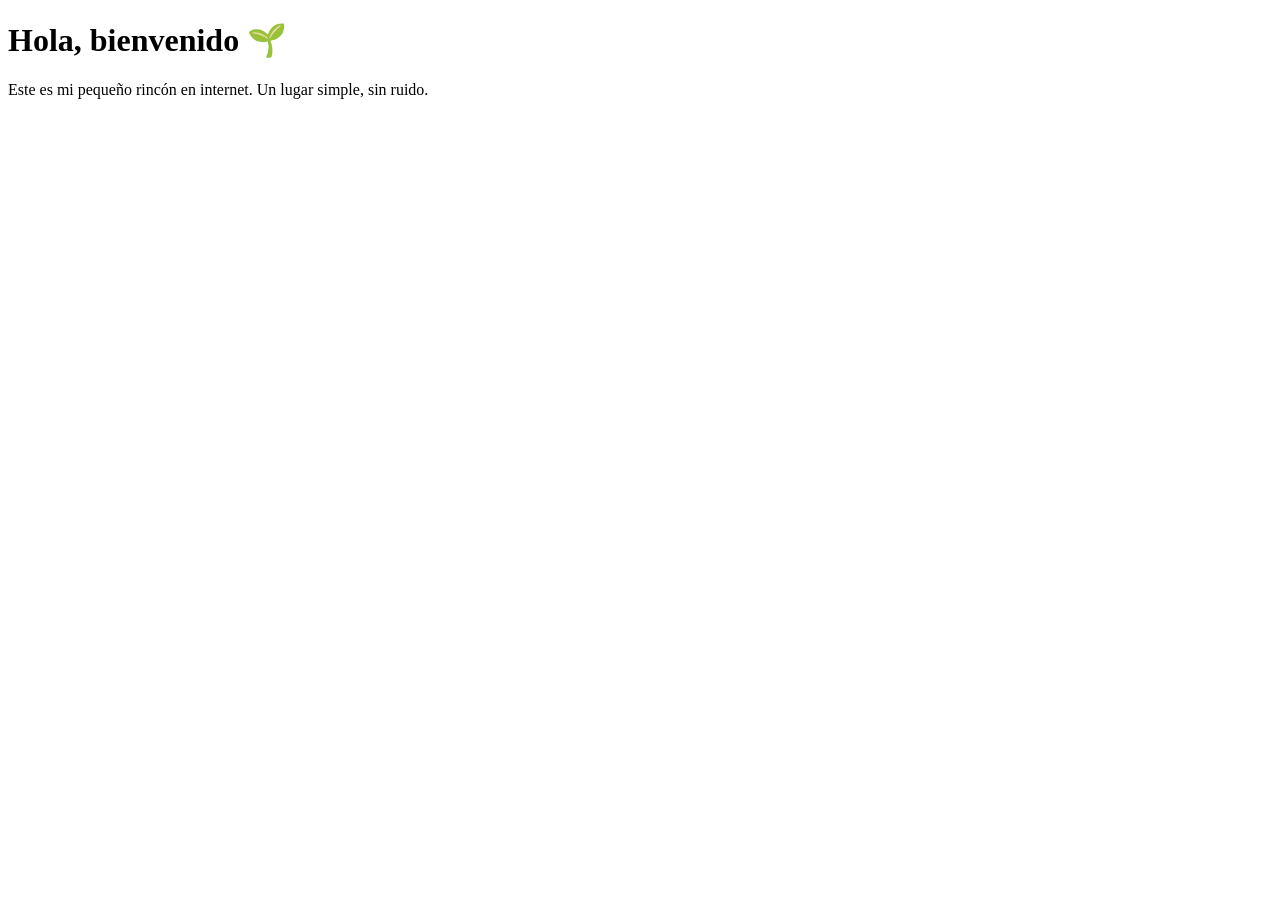
==== index.html @ d8117816 "Create index.html" ====
<!DOCTYPE html>
<html lang="es">
<head>
  <meta charset="UTF-8">
  <title>Mi espacio tranquilo</title>
  <link rel="stylesheet" href="style.css">
</head>
<body>
  <main>
    <h1>Hola, bienvenido 🌱</h1>
    <p>
      Este es mi pequeño rincón en internet.
      Un lugar simple, sin ruido.
    </p>
  </main>
</body>
</html>
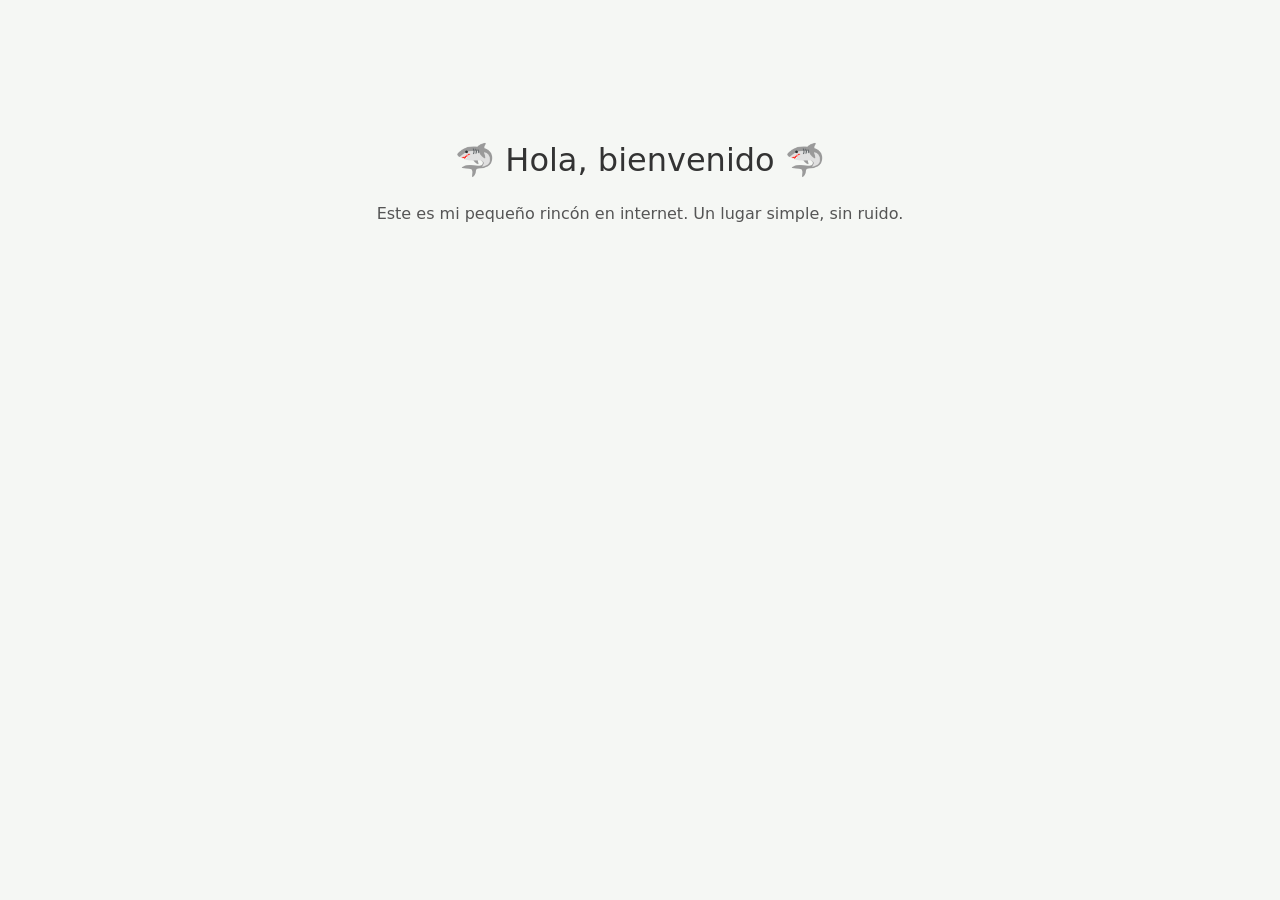
==== commit 6b822a06: "." ====
--- a/index.html
+++ b/index.html
@@ -7,7 +7,7 @@
 </head>
 <body>
   <main>
-    <h1>Hola, bienvenido 🌱</h1>
+    <h1>🦈 Hola, bienvenido 🦈</h1>
     <p>
       Este es mi pequeño rincón en internet.
       Un lugar simple, sin ruido.
--- a/style.css
+++ b/style.css
@@ -0,0 +1,22 @@
+body {
+  margin: 0;
+  font-family: system-ui, sans-serif;
+  background-color: #f5f7f4;
+  color: #333;
+}
+
+main {
+  max-width: 600px;
+  margin: 100px auto;
+  padding: 20px;
+  text-align: center;
+}
+
+h1 {
+  font-weight: 500;
+}
+
+p {
+  line-height: 1.6;
+  color: #555;
+}
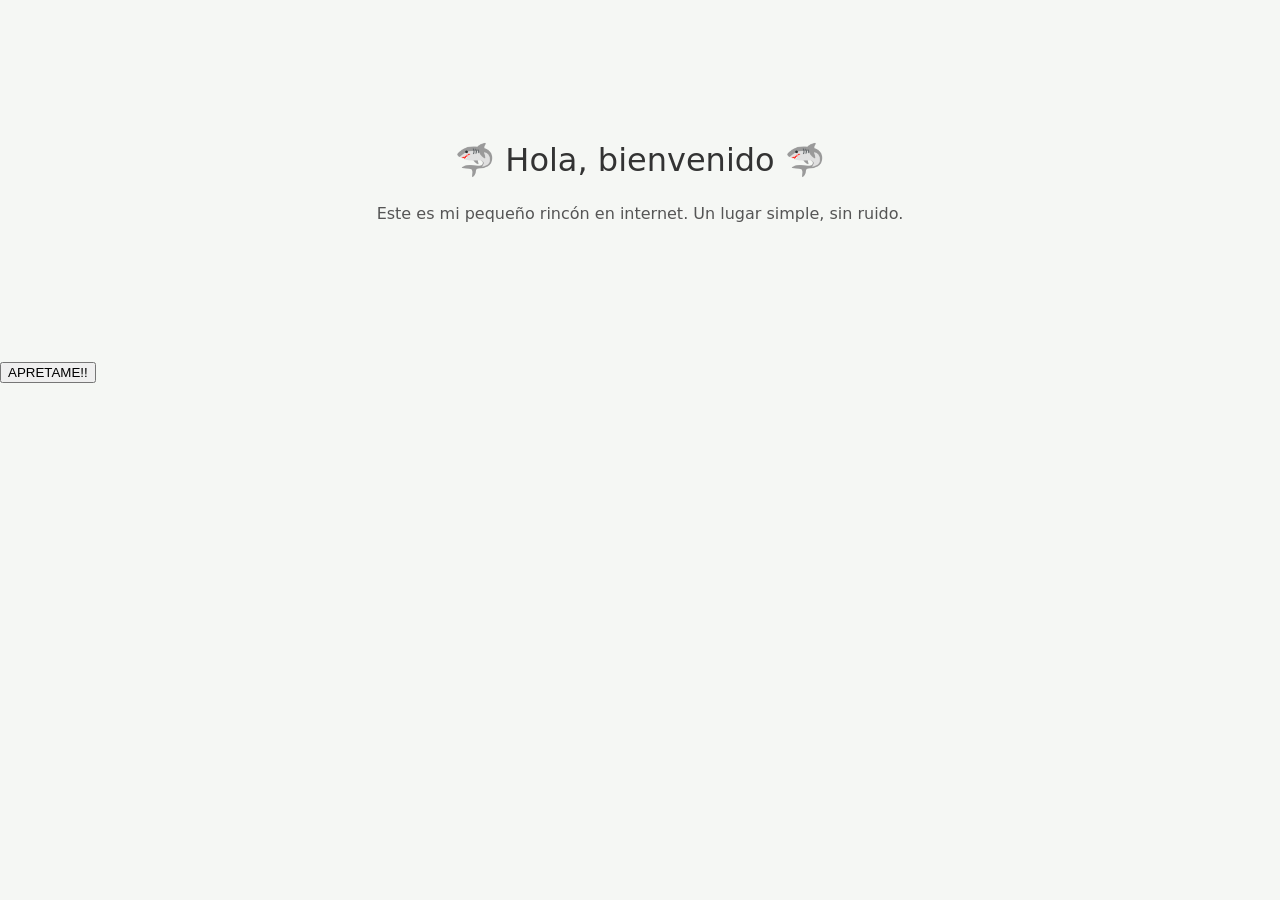
==== commit 82b9e804: "." ====
--- a/index.html
+++ b/index.html
@@ -4,6 +4,7 @@
   <meta charset="UTF-8">
   <title>Mi espacio tranquilo</title>
   <link rel="stylesheet" href="style.css">
+  <link href="backends.js">
 </head>
 <body>
   <main>
@@ -14,4 +15,6 @@
     </p>
   </main>
 </body>
+<button onclick="evento1()">APRETAME!!</button>
+<p id="mensaje"></p>
 </html>
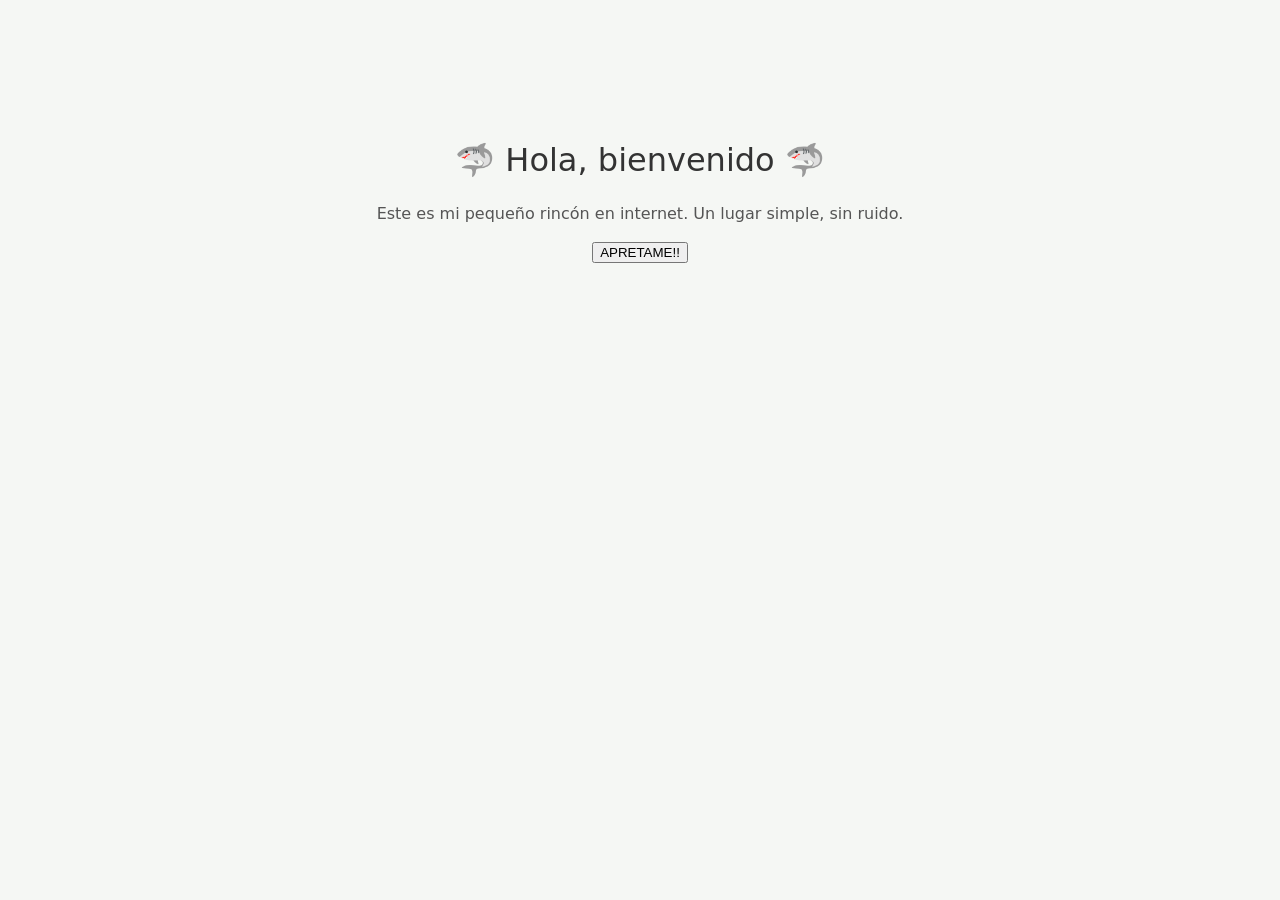
==== commit b3f9c89d: "." ====
--- a/index.html
+++ b/index.html
@@ -4,7 +4,6 @@
   <meta charset="UTF-8">
   <title>Mi espacio tranquilo</title>
   <link rel="stylesheet" href="style.css">
-  <link href="backends.js">
 </head>
 <body>
   <main>
@@ -13,8 +12,9 @@
       Este es mi pequeño rincón en internet.
       Un lugar simple, sin ruido.
     </p>
+    <button onclick="evento1()">APRETAME!!</button>
+    <p id="mensaje"></p>
   </main>
+  <script src="backends.js"></script>
 </body>
-<button onclick="evento1()">APRETAME!!</button>
-<p id="mensaje"></p>
 </html>
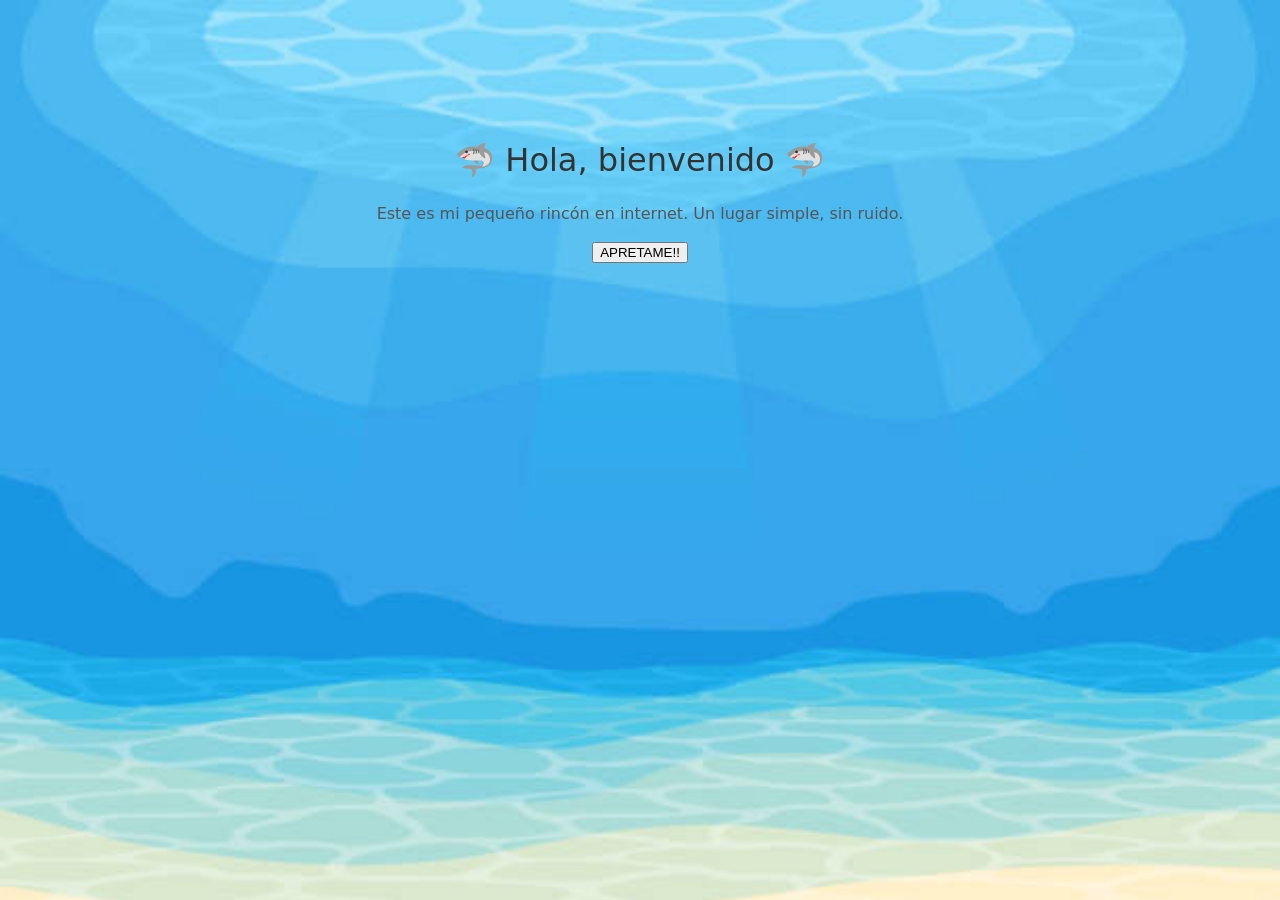
==== commit 9c203054: "." ====
--- a/index.html
+++ b/index.html
@@ -15,6 +15,9 @@
     <button onclick="evento1()">APRETAME!!</button>
     <p id="mensaje"></p>
   </main>
+  
+  <div id="cursor"></div>
+
   <script src="backends.js"></script>
 </body>
 </html>
--- a/style.css
+++ b/style.css
@@ -3,6 +3,10 @@
   font-family: system-ui, sans-serif;
   background-color: #f5f7f4;
   color: #333;
+  background-image: url('marsito.jpg'); /* Specifies the image file */
+  background-repeat: no-repeat; /* Prevents the image from repeating */
+  background-size: cover; /* Ensures the image covers the entire element */
+  background-attachment: fixed; 
 }
 
 main {
@@ -20,3 +24,13 @@
   line-height: 1.6;
   color: #555;
 }
+
+#cursor {
+  position: fixed;
+  width: 20px;
+  height: 20px;
+  background: red;
+  border-radius: 50%;
+  pointer-events: none;
+  display: none;
+}
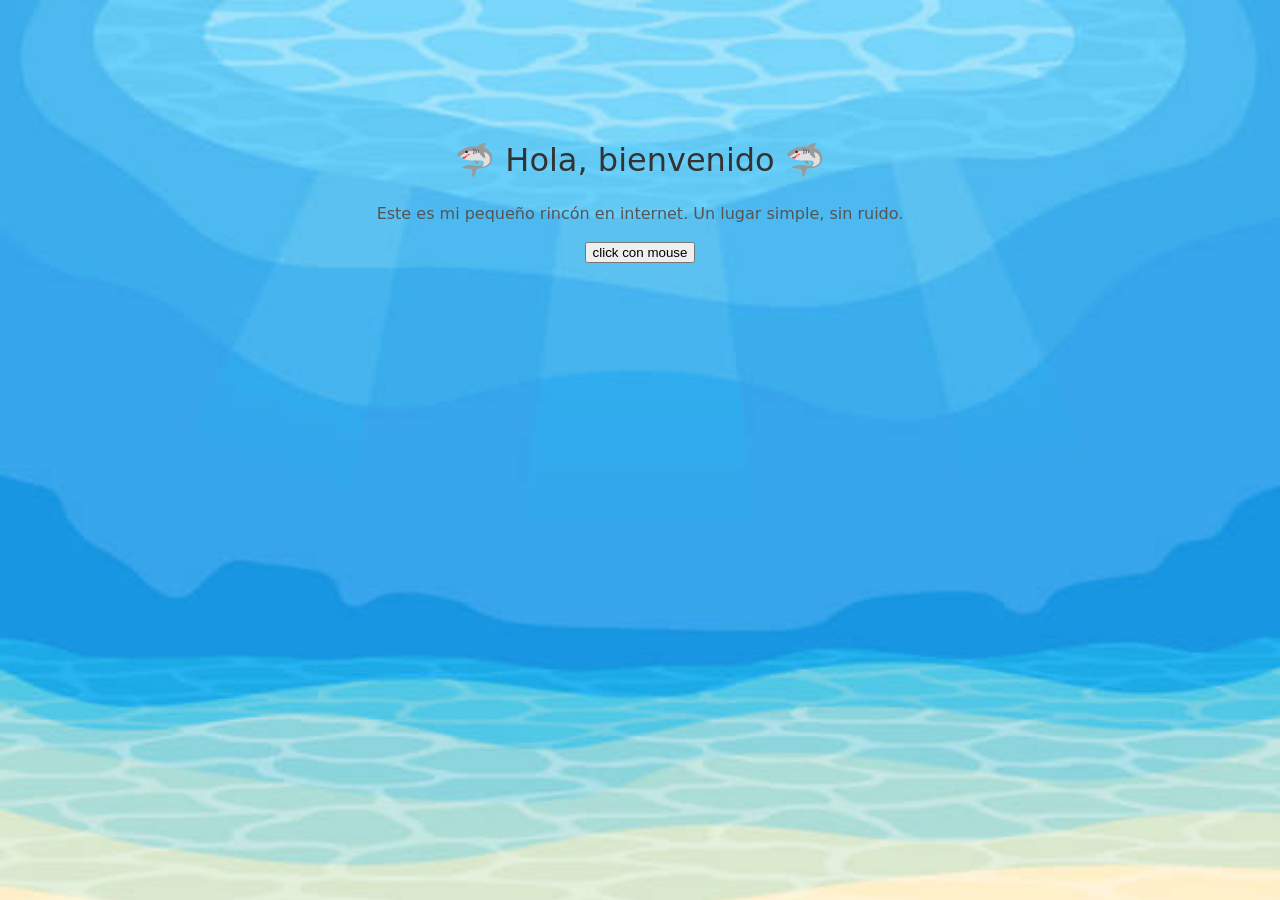
==== commit cbfd7359: "." ====
--- a/index.html
+++ b/index.html
@@ -12,10 +12,10 @@
       Este es mi pequeño rincón en internet.
       Un lugar simple, sin ruido.
     </p>
-    <button onclick="evento1()">APRETAME!!</button>
+    <button onclick="evento1()">click con mouse</button>
     <p id="mensaje"></p>
   </main>
-  
+
   <div id="cursor"></div>
 
   <script src="backends.js"></script>
--- a/style.css
+++ b/style.css
@@ -29,8 +29,8 @@
   position: fixed;
   width: 20px;
   height: 20px;
-  background: red;
-  border-radius: 50%;
+  background-image: url("bubble.png");
+  background-size: cover;
   pointer-events: none;
   display: none;
 }
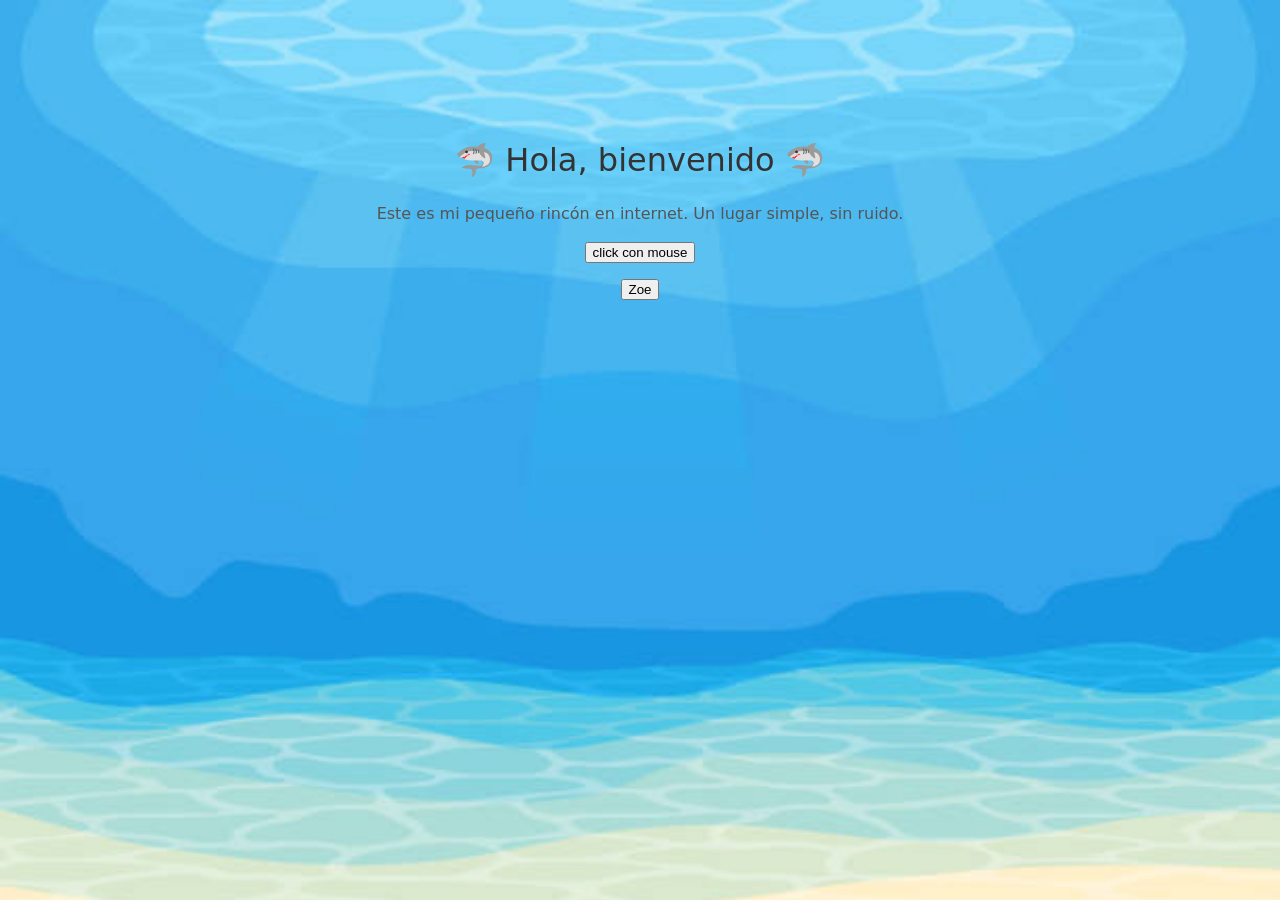
==== commit 1ad7dfd3: "Update index.html" ====
--- a/index.html
+++ b/index.html
@@ -2,7 +2,7 @@
 <html lang="es">
 <head>
   <meta charset="UTF-8">
-  <title>Mi espacio tranquilo</title>
+  <title>Mi pagina</title>
   <link rel="stylesheet" href="style.css">
 </head>
 <body>
@@ -14,6 +14,7 @@
     </p>
     <button onclick="evento1()">click con mouse</button>
     <p id="mensaje"></p>
+    <button onclick="location.href='amor.html'">Zoe</button>
   </main>
 
   <div id="cursor"></div>
--- a/style.css
+++ b/style.css
@@ -27,10 +27,11 @@
 
 #cursor {
   position: fixed;
-  width: 20px;
-  height: 20px;
+  width: 40px;
+  height: 40px;
   background-image: url("bubble.png");
   background-size: cover;
   pointer-events: none;
   display: none;
+  transform: translate(-50%, -50%);
 }
